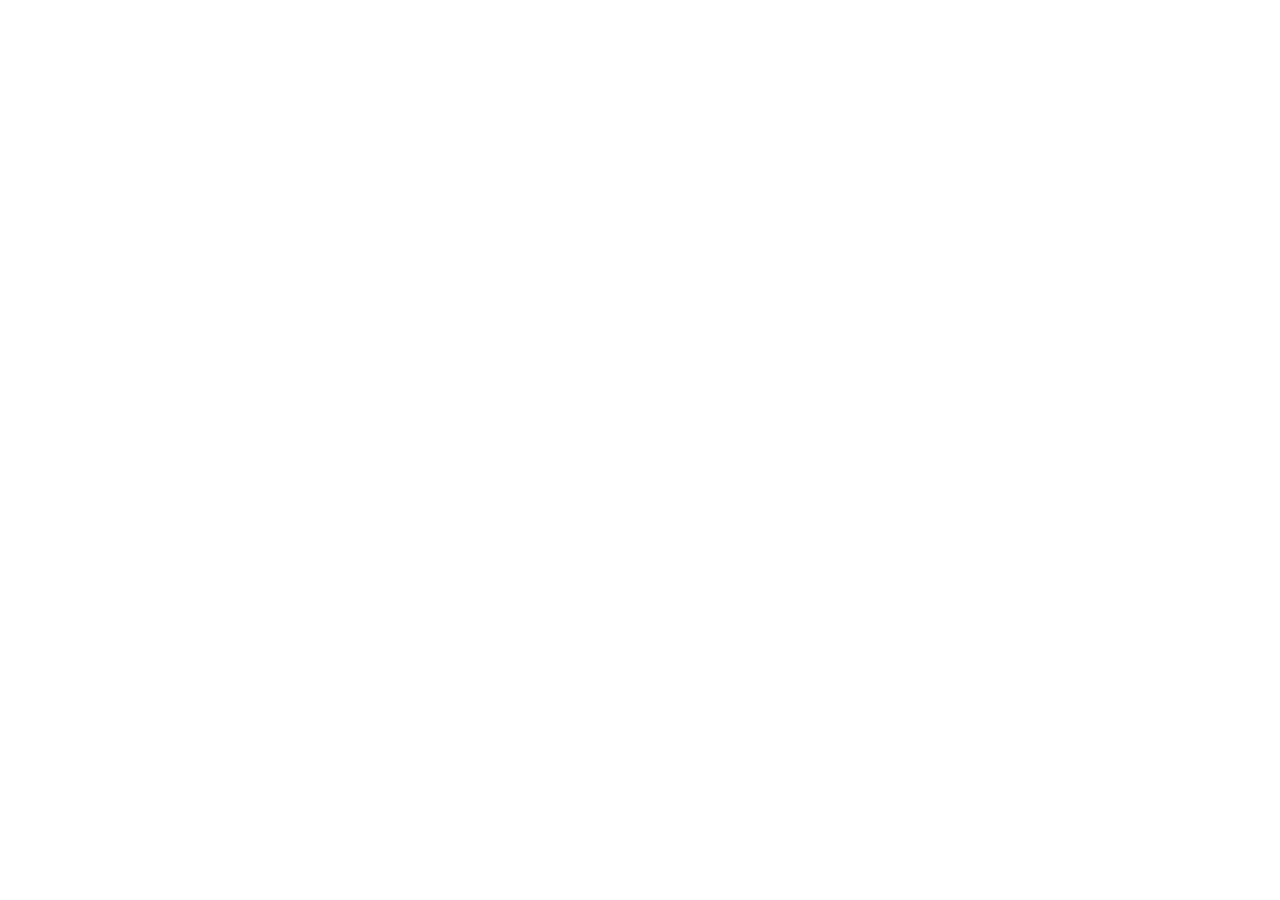
==== web/index.html @ 8fc77b90 "App Initialized" ====
<!DOCTYPE html>
<html>
<head>
  <!--
    If you are serving your web app in a path other than the root, change the
    href value below to reflect the base path you are serving from.

    The path provided below has to start and end with a slash "/" in order for
    it to work correctly.

    For more details:
    * https://developer.mozilla.org/en-US/docs/Web/HTML/Element/base

    This is a placeholder for base href that will be replaced by the value of
    the `--base-href` argument provided to `flutter build`.
  -->
  <base href="$FLUTTER_BASE_HREF">

  <meta charset="UTF-8">
  <meta content="IE=Edge" http-equiv="X-UA-Compatible">
  <meta name="description" content="A new Flutter project.">

  <!-- iOS meta tags & icons -->
  <meta name="apple-mobile-web-app-capable" content="yes">
  <meta name="apple-mobile-web-app-status-bar-style" content="black">
  <meta name="apple-mobile-web-app-title" content="ayurveda">
  <link rel="apple-touch-icon" href="icons/Icon-192.png">

  <!-- Favicon -->
  <link rel="icon" type="image/png" href="favicon.png"/>

  <title>ayurveda</title>
  <link rel="manifest" href="manifest.json">

  <script>
    // The value below is injected by flutter build, do not touch.
    var serviceWorkerVersion = null;
  </script>
  <!-- This script adds the flutter initialization JS code -->
  <script src="flutter.js" defer></script>
</head>
<body>
  <script>
    window.addEventListener('load', function(ev) {
      // Download main.dart.js
      _flutter.loader.loadEntrypoint({
        serviceWorker: {
          serviceWorkerVersion: serviceWorkerVersion,
        },
        onEntrypointLoaded: function(engineInitializer) {
          engineInitializer.initializeEngine().then(function(appRunner) {
            appRunner.runApp();
          });
        }
      });
    });
  </script>
</body>
</html>
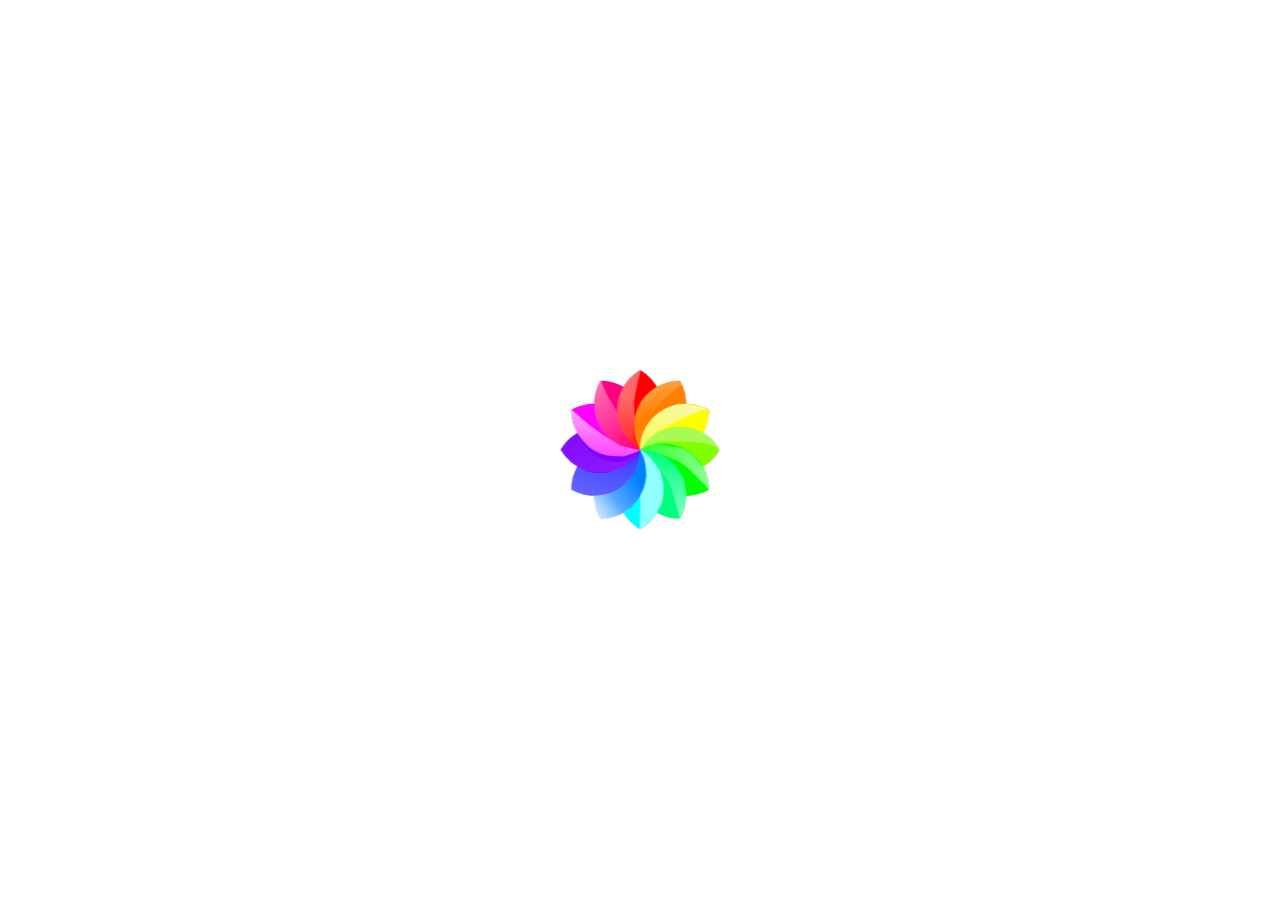
==== commit 10d21647: "Made a demo contact page with scrollable child items" ====
--- a/web/index.html
+++ b/web/index.html
@@ -1,6 +1,4 @@
-<!DOCTYPE html>
-<html>
-<head>
+<!DOCTYPE html><html><head>
   <!--
     If you are serving your web app in a path other than the root, change the
     href value below to reflect the base path you are serving from.
@@ -27,7 +25,7 @@
   <link rel="apple-touch-icon" href="icons/Icon-192.png">
 
   <!-- Favicon -->
-  <link rel="icon" type="image/png" href="favicon.png"/>
+  <link rel="icon" type="image/png" href="favicon.png">
 
   <title>ayurveda</title>
   <link rel="manifest" href="manifest.json">
@@ -37,9 +35,80 @@
     var serviceWorkerVersion = null;
   </script>
   <!-- This script adds the flutter initialization JS code -->
-  <script src="flutter.js" defer></script>
+  <script src="flutter.js" defer=""></script>
+  <style id="splash-screen-style">
+    html {
+      height: 100%
+    }
+
+    body {
+      margin: 0;
+      min-height: 100%;
+      background-color: #ffffff;
+          background-size: 100% 100%;
+    }
+
+    .center {
+      margin: 0;
+      position: absolute;
+      top: 50%;
+      left: 50%;
+      -ms-transform: translate(-50%, -50%);
+      transform: translate(-50%, -50%);
+    }
+
+    .contain {
+      display:block;
+      width:100%; height:100%;
+      object-fit: contain;
+    }
+
+    .stretch {
+      display:block;
+      width:100%; height:100%;
+    }
+
+    .cover {
+      display:block;
+      width:100%; height:100%;
+      object-fit: cover;
+    }
+
+    .bottom {
+      position: absolute;
+      bottom: 0;
+      left: 50%;
+      -ms-transform: translate(-50%, 0);
+      transform: translate(-50%, 0);
+    }
+
+    .bottomLeft {
+      position: absolute;
+      bottom: 0;
+      left: 0;
+    }
+
+    .bottomRight {
+      position: absolute;
+      bottom: 0;
+      right: 0;
+    }
+  </style>
+  <script id="splash-screen-script">
+    function removeSplashFromWeb() {
+      document.getElementById("splash")?.remove();
+      document.getElementById("splash-branding")?.remove();
+      document.body.style.background = "transparent";
+    }
+  </script>
+  <meta content="width=device-width, initial-scale=1.0, maximum-scale=1.0, user-scalable=no" name="viewport">
 </head>
 <body>
+  <picture id="splash">
+      <source srcset="splash/img/light-1x.png 1x, splash/img/light-2x.png 2x, splash/img/light-3x.png 3x, splash/img/light-4x.png 4x" media="(prefers-color-scheme: light)">
+      <source srcset="splash/img/dark-1x.png 1x, splash/img/dark-2x.png 2x, splash/img/dark-3x.png 3x, splash/img/dark-4x.png 4x" media="(prefers-color-scheme: dark)">
+      <img class="center" aria-hidden="true" src="splash/img/light-1x.png" alt="">
+  </picture>
   <script>
     window.addEventListener('load', function(ev) {
       // Download main.dart.js
@@ -55,5 +124,6 @@
       });
     });
   </script>
-</body>
-</html>
+
+
+</body></html>
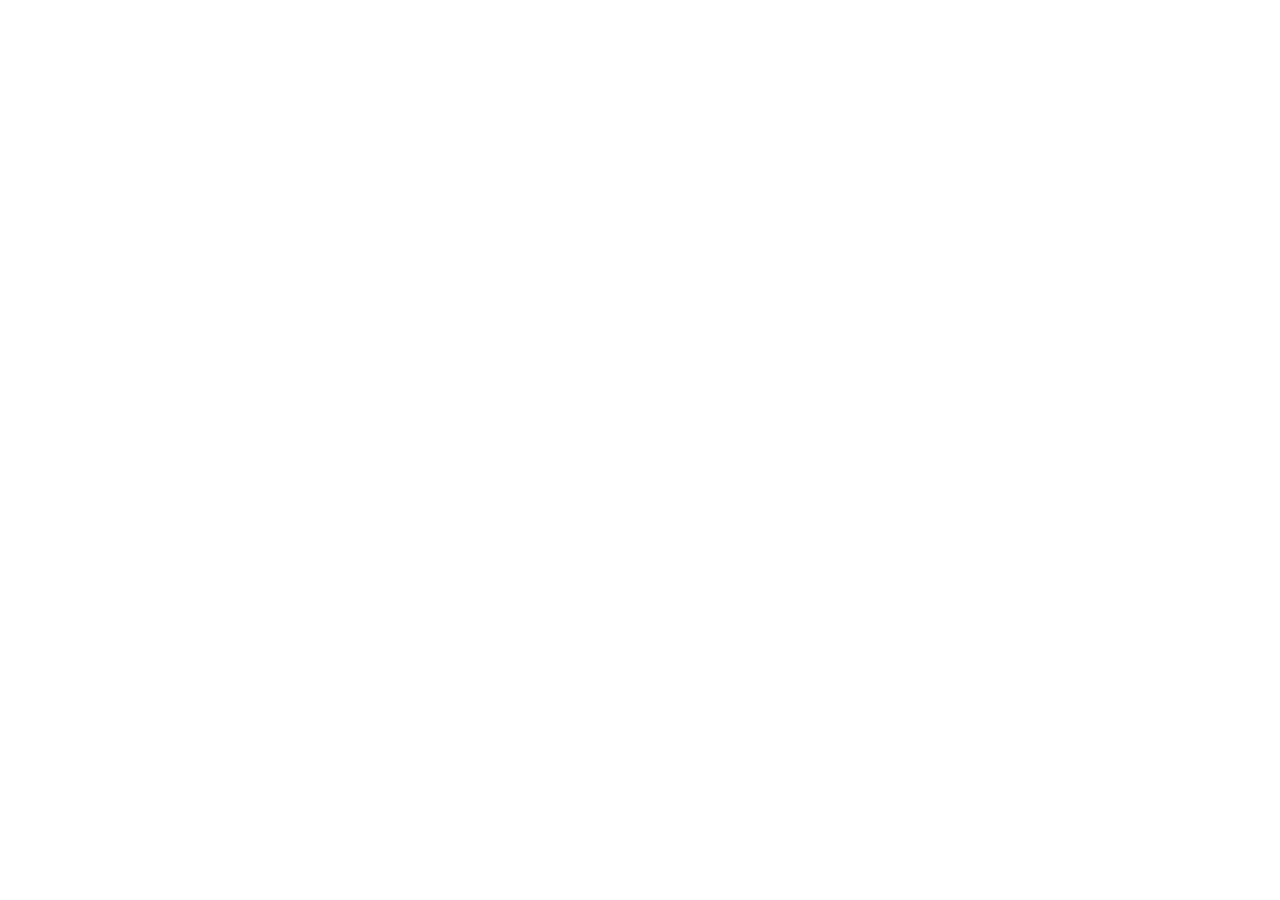
==== commit 2b1dff44: "Updated repository for version 1" ====
--- a/web/index.html
+++ b/web/index.html
@@ -1,4 +1,6 @@
-<!DOCTYPE html><html><head>
+<!DOCTYPE html>
+<html>
+<head>
   <!--
     If you are serving your web app in a path other than the root, change the
     href value below to reflect the base path you are serving from.
@@ -21,109 +23,16 @@
   <!-- iOS meta tags & icons -->
   <meta name="apple-mobile-web-app-capable" content="yes">
   <meta name="apple-mobile-web-app-status-bar-style" content="black">
-  <meta name="apple-mobile-web-app-title" content="ayurveda">
+  <meta name="apple-mobile-web-app-title" content="ayurvedaf">
   <link rel="apple-touch-icon" href="icons/Icon-192.png">
 
   <!-- Favicon -->
-  <link rel="icon" type="image/png" href="favicon.png">
+  <link rel="icon" type="image/png" href="favicon.png"/>
 
-  <title>ayurveda</title>
+  <title>ayurvedaf</title>
   <link rel="manifest" href="manifest.json">
-
-  <script>
-    // The value below is injected by flutter build, do not touch.
-    var serviceWorkerVersion = null;
-  </script>
-  <!-- This script adds the flutter initialization JS code -->
-  <script src="flutter.js" defer=""></script>
-  <style id="splash-screen-style">
-    html {
-      height: 100%
-    }
-
-    body {
-      margin: 0;
-      min-height: 100%;
-      background-color: #ffffff;
-          background-size: 100% 100%;
-    }
-
-    .center {
-      margin: 0;
-      position: absolute;
-      top: 50%;
-      left: 50%;
-      -ms-transform: translate(-50%, -50%);
-      transform: translate(-50%, -50%);
-    }
-
-    .contain {
-      display:block;
-      width:100%; height:100%;
-      object-fit: contain;
-    }
-
-    .stretch {
-      display:block;
-      width:100%; height:100%;
-    }
-
-    .cover {
-      display:block;
-      width:100%; height:100%;
-      object-fit: cover;
-    }
-
-    .bottom {
-      position: absolute;
-      bottom: 0;
-      left: 50%;
-      -ms-transform: translate(-50%, 0);
-      transform: translate(-50%, 0);
-    }
-
-    .bottomLeft {
-      position: absolute;
-      bottom: 0;
-      left: 0;
-    }
-
-    .bottomRight {
-      position: absolute;
-      bottom: 0;
-      right: 0;
-    }
-  </style>
-  <script id="splash-screen-script">
-    function removeSplashFromWeb() {
-      document.getElementById("splash")?.remove();
-      document.getElementById("splash-branding")?.remove();
-      document.body.style.background = "transparent";
-    }
-  </script>
-  <meta content="width=device-width, initial-scale=1.0, maximum-scale=1.0, user-scalable=no" name="viewport">
 </head>
 <body>
-  <picture id="splash">
-      <source srcset="splash/img/light-1x.png 1x, splash/img/light-2x.png 2x, splash/img/light-3x.png 3x, splash/img/light-4x.png 4x" media="(prefers-color-scheme: light)">
-      <source srcset="splash/img/dark-1x.png 1x, splash/img/dark-2x.png 2x, splash/img/dark-3x.png 3x, splash/img/dark-4x.png 4x" media="(prefers-color-scheme: dark)">
-      <img class="center" aria-hidden="true" src="splash/img/light-1x.png" alt="">
-  </picture>
-  <script>
-    window.addEventListener('load', function(ev) {
-      // Download main.dart.js
-      _flutter.loader.loadEntrypoint({
-        serviceWorker: {
-          serviceWorkerVersion: serviceWorkerVersion,
-        },
-        onEntrypointLoaded: function(engineInitializer) {
-          engineInitializer.initializeEngine().then(function(appRunner) {
-            appRunner.runApp();
-          });
-        }
-      });
-    });
-  </script>
-
-
-</body></html>+  <script src="flutter_bootstrap.js" async></script>
+</body>
+</html>
